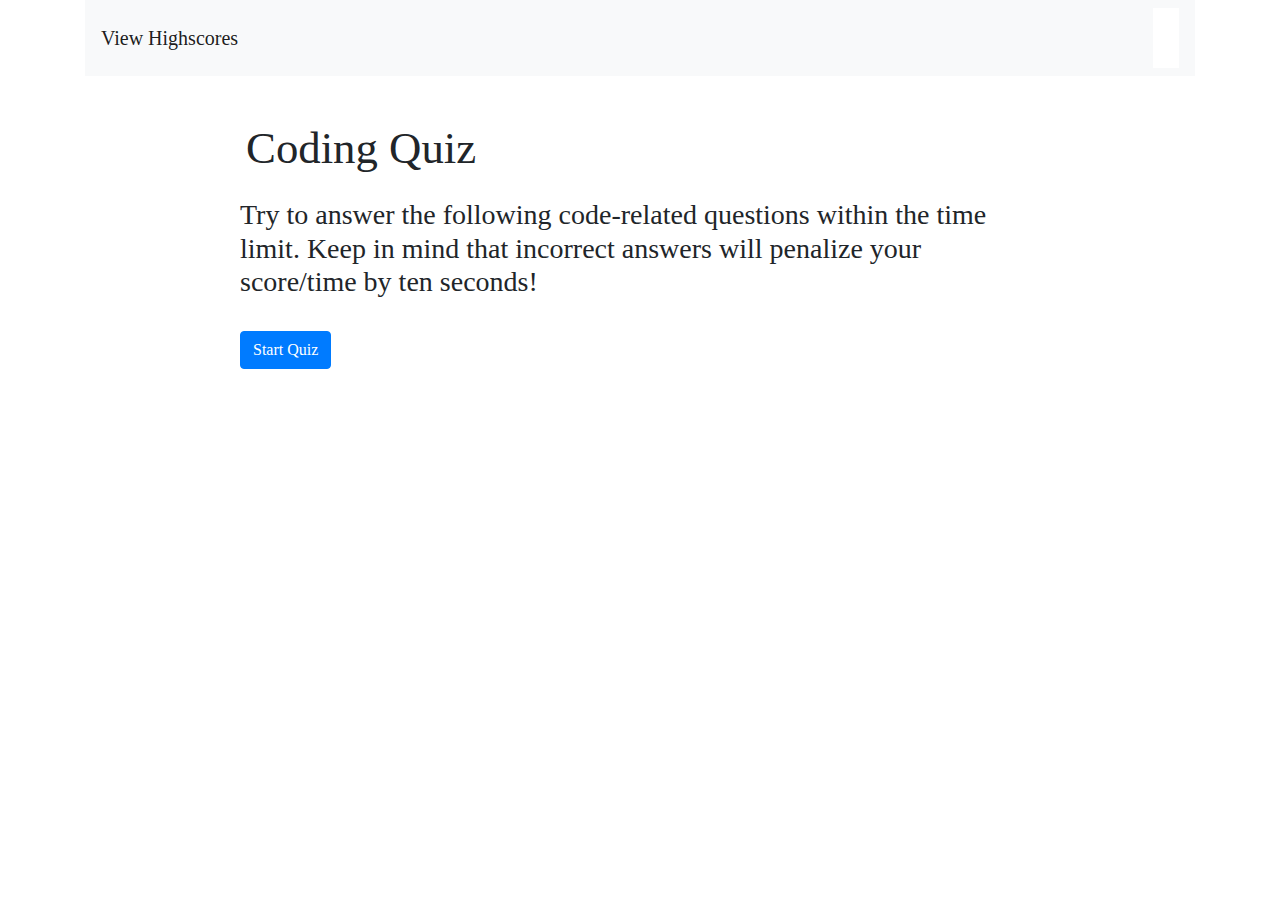
==== index.html @ 3ac54299 "Quiz Game" ====
<!DOCTYPE html>
<html lang="en">
  <head>
    <meta charset="UTF-8" />
    <meta name="viewport" content="width=device-width, initial-scale=1.0" />
    <meta http-equiv="X-UA-Compatible" content="ie=edge" />
    <link rel="stylesheet" href="https://stackpath.bootstrapcdn.com/bootstrap/4.5.0/css/bootstrap.min.css">
    <link rel="stylesheet" href="style.css" />
    <title>Quiz</title>
  </head>
  <body>
    <div class="container" id ="high-scores">
      <nav class="navbar navbar-expand-lg navbar-light bg-light">
        <a class="navbar-brand" href="index2.html">View Highscores</a>
        <ul class="navbar-nav ml-auto mt-2 mt-lg-0">
          <li class="nav-item">
              <a class="nav-link" id="tick"></a>
          </li>
        </ul>
      </nav>
    </div>
    <div class="todos">
        <h2 id="quiz-title">Coding Quiz</h2>
        <br/>
        <h3 id="quiz-questions">Try to answer the following code-related questions within the time limit.  Keep in mind that incorrect answers will penalize your score/time by ten seconds!</h3>
        <br/>
        <form id="submit-form" method="POST">
          <label for="col-sm-2 col-form-label" id="initialslabel">Enter Initials:</label>
          <input type="text" class="form-control" id="initials" />
          <br/>
          <button type ="button" class="btn btn-primary" id="SubmitBtn">Submit</button>
        </form>
        
        <button type ="button" class="btn btn-primary" id="StartBtn">Start Quiz</button>
      <ul id="question-list"></ul>
    </div>
    <script src="script.js"></script>
  </body>
</html>
---- style.css ----
*,
*::before,
*::after {
  box-sizing: border-box;
}

body {
  font-family: "Concert One", cursive;
  font-size: 16px;
}

input {
  height: 50px;
  width: 100%;
  padding: 6px;
  margin-top: 10px;
  font-size: 2.4em;
  border: none;
}

h2{
  height: 50px;
  width: 100%;
  padding: 6px;
  margin-top: 10px;
  font-size: 2.8em;
  border: none;

}

ul {
  list-style-type: none;
  padding: 0;
  background-color: white;
}

li {
  height: 50px;
  margin-top: 5px;
  margin-bottom: 5px;
  padding: 5px;
  /* background-color: #ff5d88; */
  /* color: white; */
  font-size: 1.5em;
  line-height: 1.5;
}

/* li:before {
  content: "\200B";
  position: absolute;
}

li::after {
  content: " ";
  display: block;
  clear: both;
}

li button {
  float: right;
  border: none;
  height: 40px;
  cursor: pointer;
  background-color: #ff9500;
  color: white;
  font-size: 1em;
}

li button:hover {
  background-color: #febc5d;
} */

.todos {
  width: 800px;
  margin: 0 auto;
  margin-top: 40px;
}
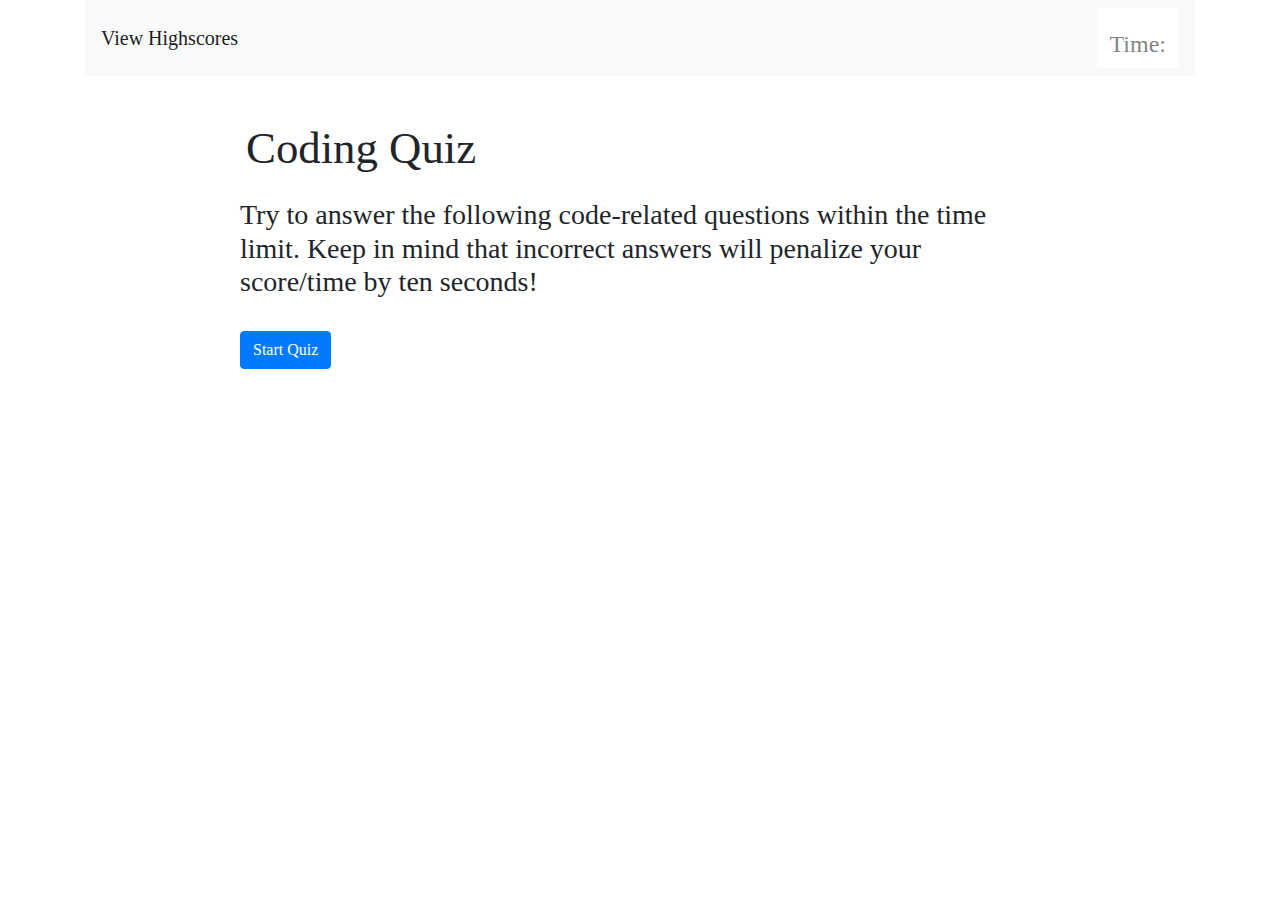
==== commit e9cd3de9: "Added Timer" ====
--- a/index.html
+++ b/index.html
@@ -14,7 +14,7 @@
         <a class="navbar-brand" href="index2.html">View Highscores</a>
         <ul class="navbar-nav ml-auto mt-2 mt-lg-0">
           <li class="nav-item">
-              <a class="nav-link" id="tick"></a>
+              <a class="nav-link" id="tick" href = '#'>Time:</a>
           </li>
         </ul>
       </nav>
